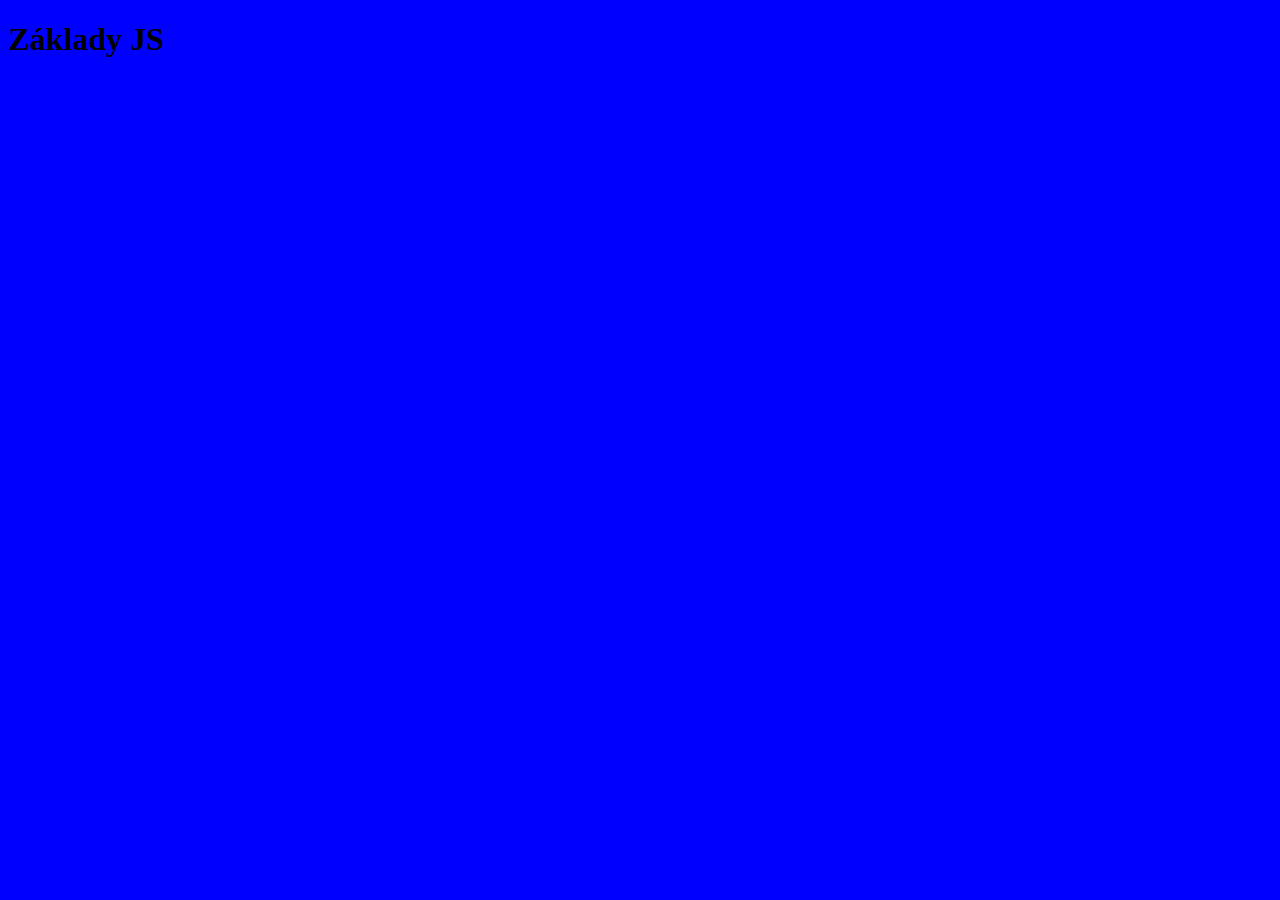
==== index.html @ 8508e3e4 "Update" ====
<!DOCTYPE html>
<html lang="en">
<head>
    <meta charset="UTF-8">
    <meta name="viewport" content="width=device-width, initial-scale=1.0">
    <title>1</title>
</head>
<body>
    <h1>Základy JS</h1>
</body>
<script>
    alert("Ahoj");
    alert("Ahoj po druhé");
    document.body.style.background = "blue";
</script>
</html>
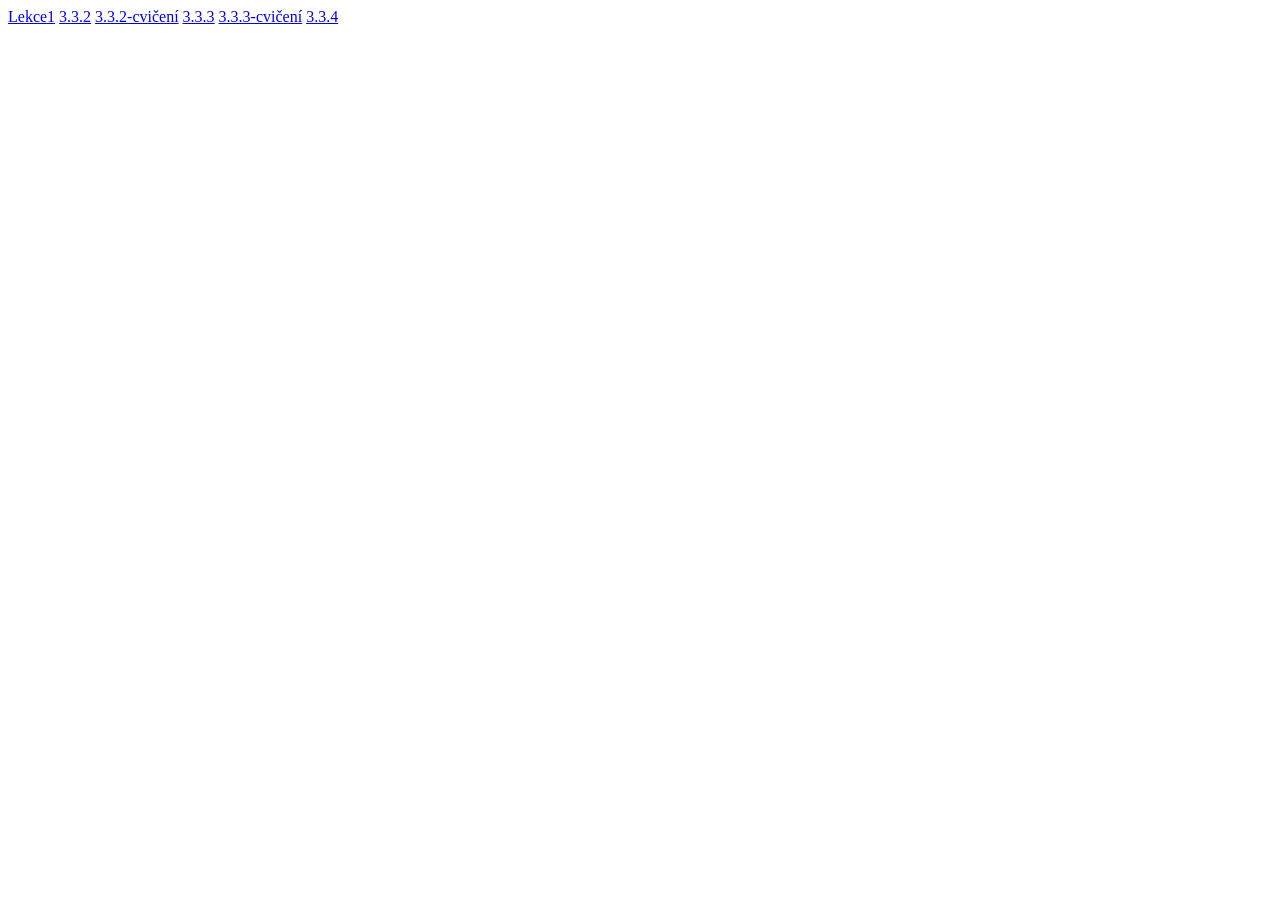
==== commit 0e13819f: "Update" ====
--- a/index.html
+++ b/index.html
@@ -3,14 +3,14 @@
 <head>
     <meta charset="UTF-8">
     <meta name="viewport" content="width=device-width, initial-scale=1.0">
-    <title>1</title>
+    <title>Document</title>
 </head>
 <body>
-    <h1>Základy JS</h1>
+    <a href="./1_Lekce/index.html">Lekce1</a>
+    <a href="./3.3.2/index.html">3.3.2</a>
+    <a href="./3.3.2/cviceni/index.html">3.3.2-cvičení</a>
+    <a href="./3.3.3/index.html">3.3.3</a>
+    <a href="./3.3.3/Cviceni/index.html">3.3.3-cvičení</a>
+    <a href="./3.3.4/index.html">3.3.4</a>
 </body>
-<script>
-    alert("Ahoj");
-    alert("Ahoj po druhé");
-    document.body.style.background = "blue";
-</script>
 </html>
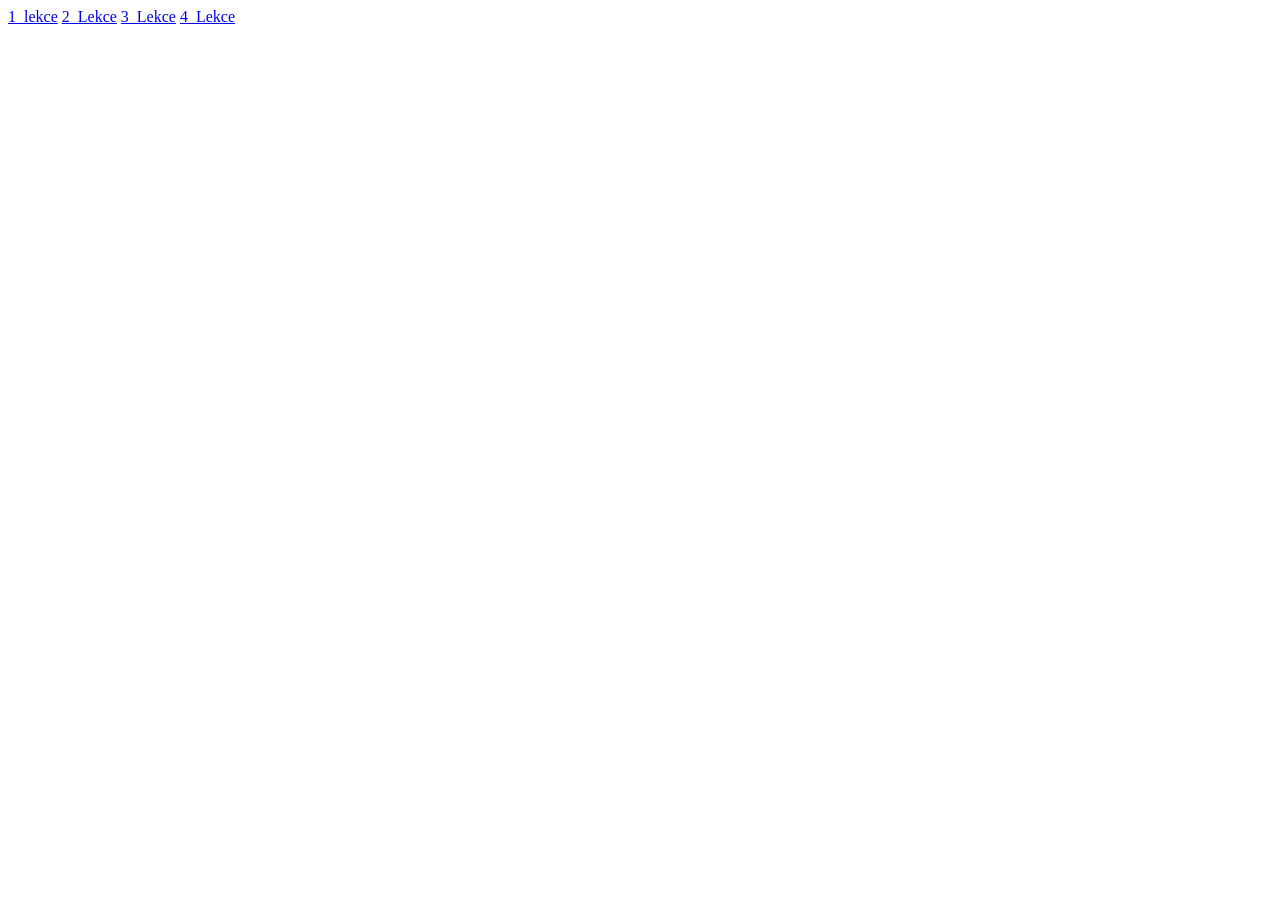
==== commit f71bbddc: "Update" ====
--- a/index.html
+++ b/index.html
@@ -6,11 +6,9 @@
     <title>Document</title>
 </head>
 <body>
-    <a href="./1_Lekce/index.html">Lekce1</a>
-    <a href="./3.3.2/index.html">3.3.2</a>
-    <a href="./3.3.2/cviceni/index.html">3.3.2-cvičení</a>
-    <a href="./3.3.3/index.html">3.3.3</a>
-    <a href="./3.3.3/Cviceni/index.html">3.3.3-cvičení</a>
-    <a href="./3.3.4/index.html">3.3.4</a>
+    <a href="./1_Lekce/index.html">1_lekce</a>
+    <a href="./3.3.2/index.html">2_Lekce</a>
+    <a href="./3.3.3/index.html">3_Lekce</a>
+    <a href="./3.3.4/index.html">4_Lekce</a>
 </body>
 </html>
